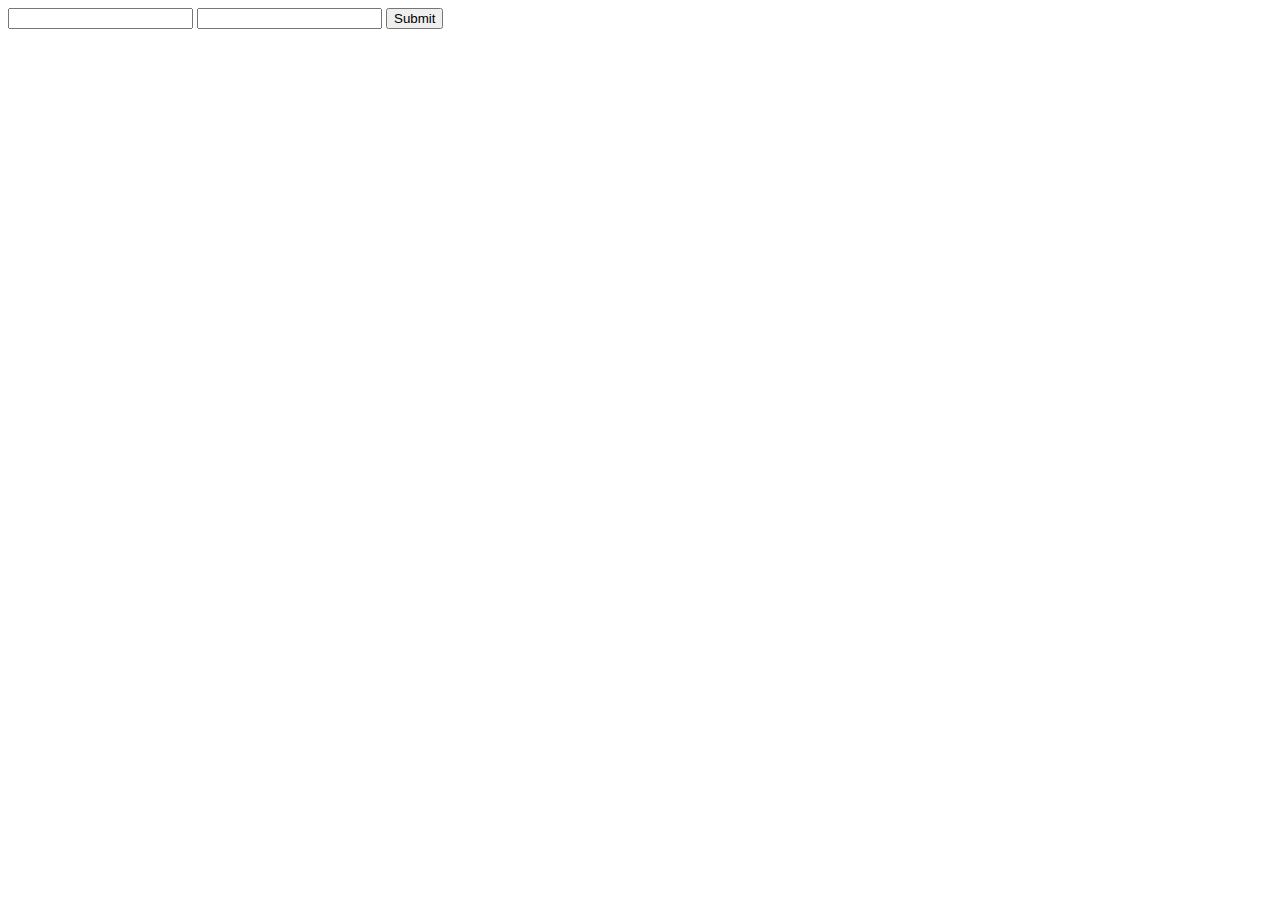
==== shopping/src/main/resources/templates/login.html @ 28fde8ae "스프링시큐리티 기본 폼로그인 설정 수정해야함..." ====
<!DOCTYPE html>
<html>
<head>
<meta charset="UTF-8">
<title>Insert title here</title>
</head>
<body>
	<form action="/login">
		<input type="text" name="email"> <input type="password"
			name="password"> <input type="submit">
	</form>
</body>
</html>
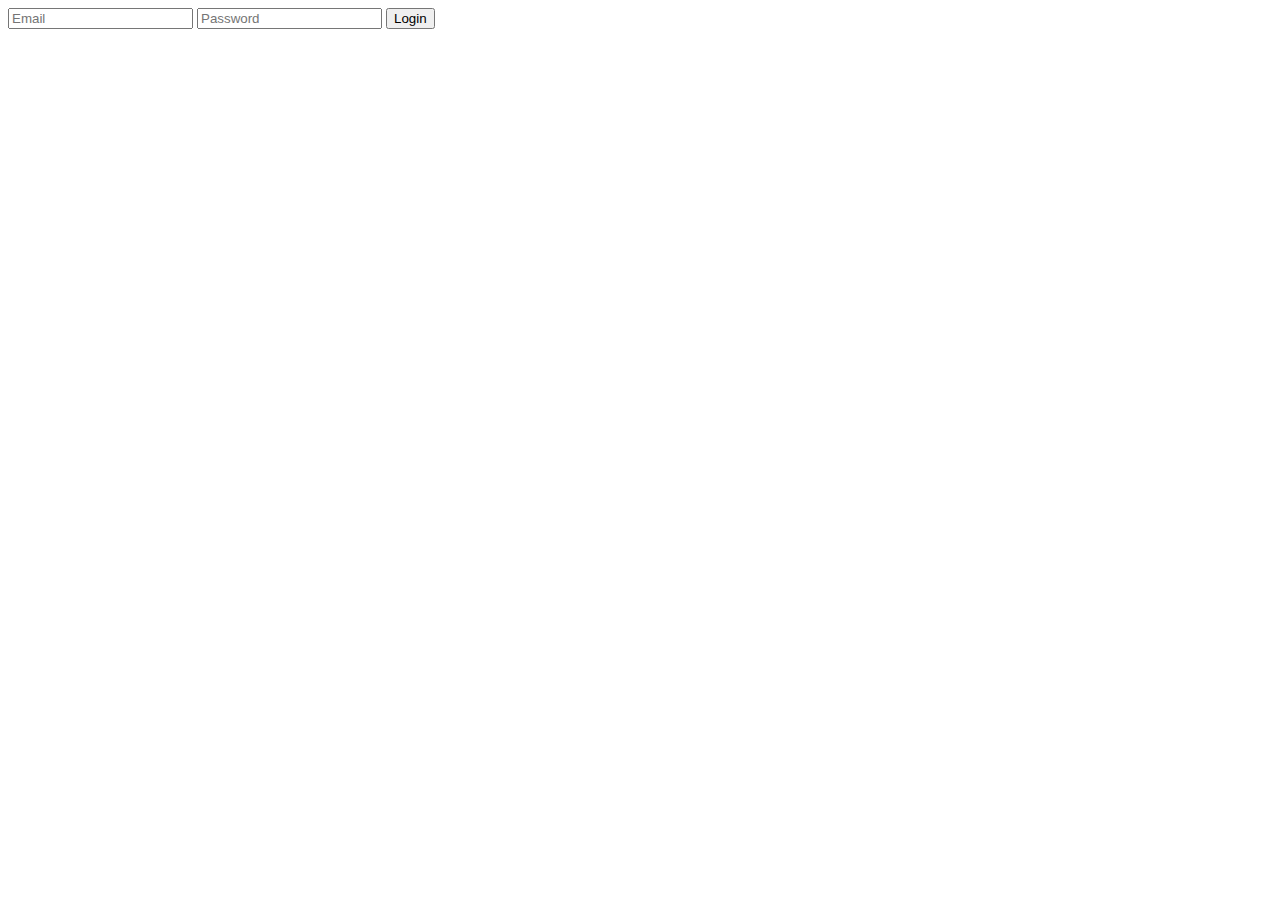
==== commit da4c3be7: "클라이언트의 토큰은 Js로 저장한다!!!!!!!!!!!1" ====
--- a/shopping/src/main/resources/templates/login.html
+++ b/shopping/src/main/resources/templates/login.html
@@ -1,13 +1,52 @@
 <!DOCTYPE html>
 <html>
 <head>
-<meta charset="UTF-8">
-<title>Insert title here</title>
+    <meta charset="UTF-8">
+    <title>Login Form</title>
+ 
 </head>
 <body>
-	<form action="/login">
-		<input type="text" name="email"> <input type="password"
-			name="password"> <input type="submit">
-	</form>
+    <form id="loginForm">
+        <input type="text" name="email" placeholder="Email">
+        <input type="password" name="password" placeholder="Password">
+        <button type="submit">Login</button>
+    </form>
+       <script>
+        document.addEventListener("DOMContentLoaded", function() {
+            // 폼 요소를 변수에 저장
+            let loginForm = document.querySelector('#loginForm');
+
+            // 폼에 이벤트 리스너 추가 (submit 이벤트)
+            loginForm.addEventListener('submit', function(event) {
+                event.preventDefault(); // 폼의 기본 동작(페이지 새로고침)을 막습니다.
+
+                // 폼 데이터 가져오기
+                let email = loginForm.querySelector('input[name="email"]').value;
+                let password = loginForm.querySelector('input[name="password"]').value;
+
+                // JSON 데이터 생성
+                let loginData = {
+                    email: email,
+                    password: password
+                };
+
+                // AJAX 요청으로 JSON 데이터 전송
+                fetch('/loginUser', {
+                    method: 'POST',
+                    headers: {
+                        'Content-Type': 'application/json' // 요청 헤더에 JSON임을 명시
+                    },
+                    body: JSON.stringify(loginData) // 객체를 JSON 문자열로 변환하여 전송
+                })
+                .then(response => response.json())
+                .then(data => {
+                    console.log('Success:', data);
+                })
+                .catch((error) => {
+                    console.error('Error:', error);
+                });
+            });
+        });
+    </script>
 </body>
-</html>+</html>
